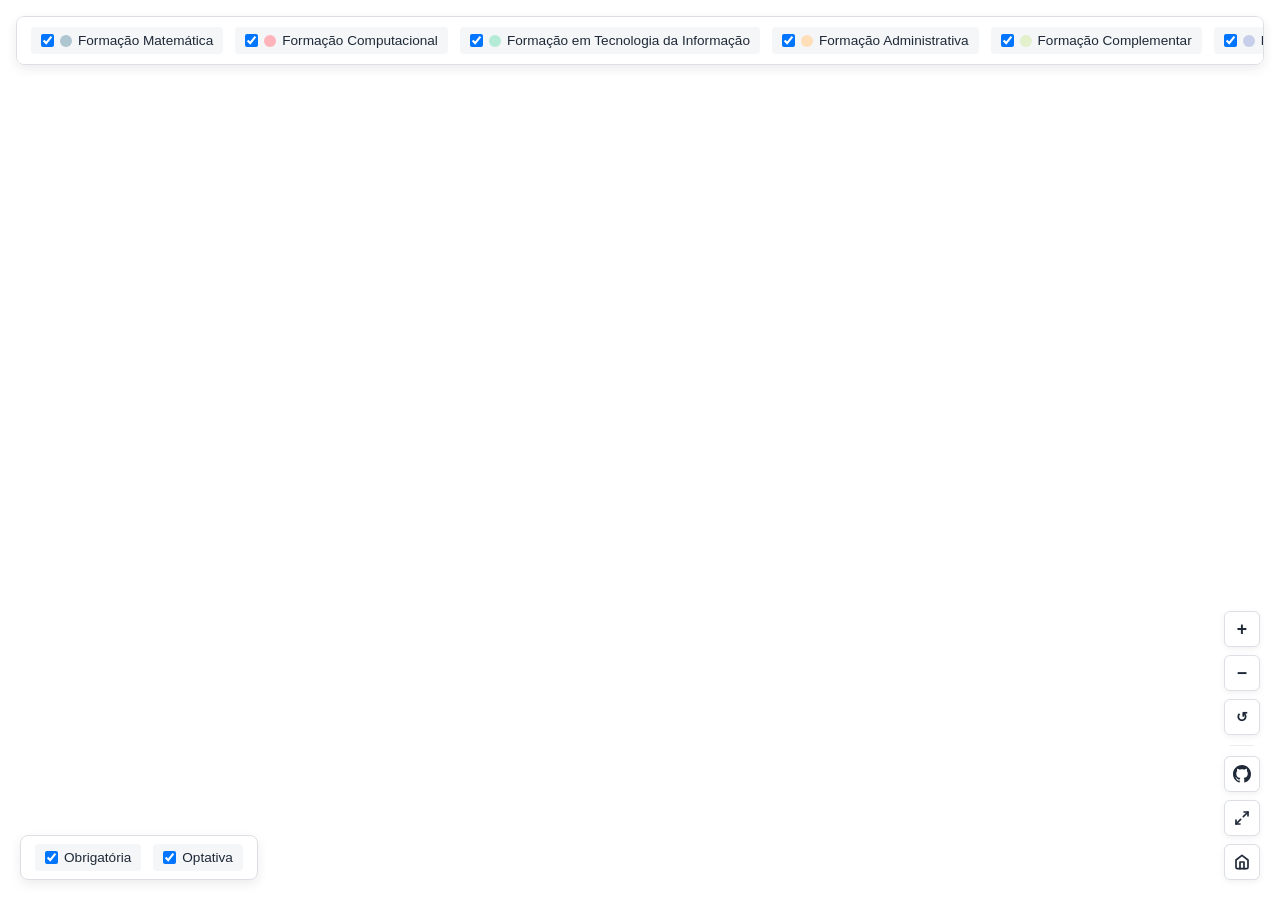
==== grafo.html @ 23c51a81 "feat: adicionando steps informativos e botões de maximizar tela, ver o repositório e voltar aos step" ====
<!DOCTYPE html>
<html lang="pt-BR">

<head>
  <meta charset="UTF-8">
  <meta name="viewport" content="width=device-width, initial-scale=1.0">
  <title>Mapa de Carreira Radial - BSI IFMG OB</title>
  <link rel="stylesheet" href="src/style.css">
  <!-- D3.js v7 CDN -->
  <script src="https://d3js.org/d3.v7.min.js"></script>
</head>

<body>
  <div id="app">
    <!-- Main Container: Graph Canvas & Detail Panel -->
    <main class="main-content">
      <div id="graph-container">
        <svg id="radial-graph"></svg>

        <!-- Floating Eixos Filters (Top Center) -->
        <div class="floating-panel floating-top">
          <div id="eixos-filters" class="eixos-container"></div>
        </div>

        <!-- Floating Natureza Filters (Bottom Left) -->
        <div class="floating-panel floating-bottom-left">
          <div id="natureza-filters" class="eixos-container"></div>
        </div>

        <!-- Controls Overlay (Zoom, Reset, Navigation) -->
        <div class="canvas-controls">
          <button id="btn-zoom-in" title="Aumentar Zoom">+</button>
          <button id="btn-zoom-out" title="Diminuir Zoom">−</button>
          <button id="btn-reset" title="Resetar Visualização">↺</button>
          <div class="controls-divider"></div>
          <a id="btn-github" href="https://github.com/moimanu/system-information-radial-career-map" target="_blank" rel="noopener noreferrer" title="Repositório GitHub">
            <svg xmlns="http://www.w3.org/2000/svg" width="18" height="18" viewBox="0 0 24 24" fill="currentColor"><path d="M12 0C5.37 0 0 5.37 0 12c0 5.31 3.435 9.795 8.205 11.385.6.105.825-.255.825-.57 0-.285-.015-1.23-.015-2.235-3.015.555-3.795-.735-4.035-1.41-.135-.345-.72-1.41-1.23-1.695-.42-.225-1.02-.78-.015-.795.945-.015 1.62.87 1.845 1.23 1.08 1.815 2.805 1.305 3.495.99.105-.78.42-1.305.765-1.605-2.67-.3-5.46-1.335-5.46-5.925 0-1.305.465-2.385 1.23-3.225-.12-.3-.54-1.53.12-3.18 0 0 1.005-.315 3.3 1.23.96-.27 1.98-.405 3-.405s2.04.135 3 .405c2.295-1.56 3.3-1.23 3.3-1.23.66 1.65.24 2.88.12 3.18.765.84 1.23 1.905 1.23 3.225 0 4.605-2.805 5.625-5.475 5.925.435.375.81 1.095.81 2.22 0 1.605-.015 2.895-.015 3.3 0 .315.225.69.825.57A12.02 12.02 0 0024 12c0-6.63-5.37-12-12-12z"/></svg>
          </a>
          <button id="btn-fullscreen" title="Tela Cheia (F11)">
            <svg id="icon-expand" xmlns="http://www.w3.org/2000/svg" width="16" height="16" viewBox="0 0 24 24" fill="none" stroke="currentColor" stroke-width="2.5" stroke-linecap="round" stroke-linejoin="round"><polyline points="15 3 21 3 21 9"/><polyline points="9 21 3 21 3 15"/><line x1="21" y1="3" x2="14" y2="10"/><line x1="3" y1="21" x2="10" y2="14"/></svg>
            <svg id="icon-compress" xmlns="http://www.w3.org/2000/svg" width="16" height="16" viewBox="0 0 24 24" fill="none" stroke="currentColor" stroke-width="2.5" stroke-linecap="round" stroke-linejoin="round" style="display:none"><polyline points="4 14 10 14 10 20"/><polyline points="20 10 14 10 14 4"/><line x1="14" y1="10" x2="21" y2="3"/><line x1="3" y1="21" x2="10" y2="14"/></svg>
          </button>
          <a id="btn-back" href="index.html" title="Voltar ao Início">
            <svg xmlns="http://www.w3.org/2000/svg" width="16" height="16" viewBox="0 0 24 24" fill="none" stroke="currentColor" stroke-width="2.5" stroke-linecap="round" stroke-linejoin="round"><path d="M3 9l9-7 9 7v11a2 2 0 01-2 2H5a2 2 0 01-2-2z"/><polyline points="9 22 9 12 15 12 15 22"/></svg>
          </a>
        </div>
      </div>

      <!-- Side Drawer / Detail Panel -->
      <aside id="detail-panel" class="detail-panel hidden">
        <button id="close-panel" class="close-btn">&times;</button>
        <div class="panel-content">
          <span id="discipline-code" class="badge"></span>
          <h2 id="discipline-name"></h2>
          <div class="meta-info">
            <p><strong>Período:</strong> <span id="discipline-period"></span>º Semestre</p>
            <p><strong>Eixo:</strong> <span id="discipline-eixo"></span></p>
            <p><strong>Natureza:</strong> <span id="discipline-natureza"></span></p>
            <p><strong>Metodologia:</strong> <span id="discipline-metodologia"></span></p>
            <p><strong>Carga Horária:</strong> <span id="discipline-ch"></span>h (Teórica: <span
                id="ch-teorica"></span>h | Prática: <span id="ch-pratica"></span>h)</p>
          </div>

          <div class="tab-section">
            <h3>Ementa</h3>
            <p id="discipline-ementa"></p>
          </div>

          <div class="tab-section">
            <h3>Objetivos</h3>
            <p id="discipline-objetivos"></p>
          </div>

          <div class="tab-section">
            <h3>Bibliografia Básica</h3>
            <p id="discipline-bib-basica"></p>
          </div>

          <div class="tab-section">
            <h3>Bibliografia Complementar</h3>
            <p id="discipline-bib-comp"></p>
          </div>
        </div>
      </aside>
    </main>
    <!-- Profession Selection Popup Modal -->
    <div id="profession-modal" class="modal-overlay hidden">
      <div class="modal-card">
        <button id="close-profession-modal" class="modal-close-btn">&times;</button>
        <div class="modal-header">
          <h3>Selecionar Profissão / Perfil</h3>
        </div>
        <p class="modal-subtitle">Escolha uma profissão para visualizar o mapa de carreira correspondente:</p>
        <div class="modal-body">
          <select id="profession-select">
            <option value="">Carregando profissões...</option>
          </select>
        </div>
        <div class="modal-footer">
          <button id="btn-confirm-profession" class="btn-primary">Confirmar</button>
        </div>
      </div>
    </div>
  </div>

  <script type="module" src="src/main.js"></script>
</body>

</html>
---- src/style.css ----
/* 60:30:10 Color Palette & UI Requirements */
:root {
  /* 60% Dominant Background: Branco / Off-white */
  --bg-primary: #ffffff;

  /* 30% Secondary / Structural: Cinza muito claro */
  --bg-secondary: #f4f6f8;
  --bg-card: #eef2f5;
  --border-color: #dcdfe4;

  /* 10% Accent: Verde */
  --accent-color: #2e7d32;
  --accent-hover: #1b5e20;
  --accent-light: #e8f5e9;

  /* Text: Cinza muito escuro */
  --text-primary: #1f2937;
  --text-secondary: #4b5563;
  --text-muted: #6b7280;

  /* Pastel Colors for Eixos de Formação */
  --eixo-mat: #aec6cf;
  /* Pastel Blue */
  --eixo-comp: #ffb3ba;
  /* Pastel Pink/Red */
  --eixo-ti: #b5ead7;
  /* Pastel Mint/Green */
  --eixo-adm: #ffdfba;
  /* Pastel Peach/Orange */
  --eixo-cpl: #e2f0cb;
  /* Pastel Lime */
  --eixo-pso: #c7ceea;
  /* Pastel Purple/Lavender */
  --eixo-empty: #d3d3d3;
  /* Soft Gray */

  --detail-panel-width: 380px;
}

html::-webkit-scrollbar,
body::-webkit-scrollbar,
*::-webkit-scrollbar {
  width: 0;
  height: 0;
  background: transparent;
}

html,
body,
* {
  scrollbar-width: none !important;
  -ms-overflow-style: none !important;
}

* {
  box-sizing: border-box;
  margin: 0;
  padding: 0;
}

body,
html {
  width: 100%;
  height: 100vh;
  height: 100dvh;
  /* Garante que a altura respeite a área visível do navegador móvel */
  font-family: -apple-system, BlinkMacSystemFont, "Segoe UI", Roboto, Helvetica, Arial, sans-serif;
  background-color: var(--bg-secondary);
  color: var(--text-primary);
  overflow: hidden;
}

#app {
  display: flex;
  flex-direction: column;
  height: 100vh;
  height: 100dvh;
  /* Ajuste dinâmico */
  width: 100vw;
}

/* Floating Overlay Panels */
.floating-panel {
  position: absolute;
  background-color: var(--bg-primary);
  border: 1px solid var(--border-color);
  box-shadow: 0 4px 12px rgba(0, 0, 0, 0.08);
  z-index: 5;
  display: flex;
  align-items: center;
  backdrop-filter: blur(4px);
}

.floating-top {
  top: 16px;
  left: 50%;
  transform: translateX(-50%);
  width: fit-content;
  max-width: calc(100% - 32px);
  border-radius: 8px;
  border: 1px solid var(--border-color);
  overflow-x: auto;
  box-sizing: border-box;
  padding: 10px 14px;
  scrollbar-width: thin;
  transition: left 0.3s ease, max-width 0.3s ease;
}

.main-content:has(.detail-panel:not(.hidden)) .floating-top,
.main-content.panel-open .floating-top {
  left: calc((100% - var(--detail-panel-width) - 16px) / 2);
  max-width: calc(100% - var(--detail-panel-width) - 48px);
}

.floating-top::-webkit-scrollbar {
  height: 4px;
}

.floating-top::-webkit-scrollbar-thumb {
  background-color: var(--border-color);
  border-radius: 2px;
}

.floating-top .eixos-container {
  flex-wrap: nowrap;
  white-space: nowrap;
}

.floating-bottom-left {
  bottom: 20px;
  left: 20px;
  border-radius: 8px;
  padding: 8px 14px;
}

.eixos-container {
  display: flex;
  gap: 12px;
  flex-wrap: wrap;
}

.eixo-item {
  display: flex;
  align-items: center;
  gap: 6px;
  font-size: 0.85rem;
  cursor: pointer;
  user-select: none;
  padding: 6px 10px;
  border-radius: 4px;
  background-color: var(--bg-secondary);
  transition: background-color 0.2s;
  flex-shrink: 0;
}

.eixo-item:hover {
  background-color: var(--bg-card);
}

.eixo-color-dot {
  width: 12px;
  height: 12px;
  border-radius: 50%;
  display: inline-block;
}

/* Main Content & Canvas Layout */
.main-content {
  display: flex;
  flex: 1;
  position: relative;
  overflow: hidden;
  height: 100%;
}

#graph-container {
  flex: 1;
  height: 100%;
  position: relative;
  background-color: var(--bg-primary);
}

svg#radial-graph {
  width: 100%;
  height: 100%;
  display: block;
}

/* Canvas Zoom Controls Overlay */
.canvas-controls {
  position: absolute;
  bottom: 20px;
  right: 20px;
  display: flex;
  flex-direction: column;
  gap: 8px;
  z-index: 5;
}

.canvas-controls button {
  width: 36px;
  height: 36px;
  border-radius: 6px;
  border: 1px solid var(--border-color);
  background: var(--bg-primary);
  color: var(--text-primary);
  font-size: 1.1rem;
  font-weight: bold;
  cursor: pointer;
  box-shadow: 0 2px 6px rgba(0, 0, 0, 0.06);
  display: flex;
  align-items: center;
  justify-content: center;
  transition: all 0.2s;
}

.canvas-controls button#btn-reset {
  width: auto;
  font-size: 0.85rem;
}

.canvas-controls button:hover {
  background-color: var(--bg-secondary);
  border-color: var(--accent-color);
  color: var(--accent-color);
}

/* Anchor-based control buttons (GitHub, Home) */
.canvas-controls a {
  width: 36px;
  height: 36px;
  border-radius: 6px;
  border: 1px solid var(--border-color);
  background: var(--bg-primary);
  color: var(--text-primary);
  font-size: 1.1rem;
  font-weight: bold;
  cursor: pointer;
  box-shadow: 0 2px 6px rgba(0, 0, 0, 0.06);
  display: flex;
  align-items: center;
  justify-content: center;
  transition: all 0.2s;
  text-decoration: none;
}

.canvas-controls a:hover {
  background-color: var(--bg-secondary);
  border-color: var(--accent-color);
  color: var(--accent-color);
}

/* Visual separator between zoom controls and nav controls */
.controls-divider {
  width: 24px;
  height: 1px;
  background: var(--border-color);
  margin: 2px auto;
  opacity: 0.6;
}

/* Side Detail Panel Drawer (Floating) */
.detail-panel {
  width: var(--detail-panel-width);
  background-color: var(--bg-primary);
  border: 1px solid var(--border-color);
  border-radius: 12px;
  box-shadow: 0 4px 16px rgba(0, 0, 0, 0.08);
  backdrop-filter: blur(4px);
  position: absolute;
  right: 16px;
  top: 16px;
  bottom: 16px;
  z-index: 20;
  overflow-y: auto;
  transition: transform 0.3s ease, opacity 0.3s ease;
  padding: 24px;
}

.detail-panel.hidden {
  transform: translateX(calc(100% + 32px));
  opacity: 0;
  pointer-events: none;
}

.close-btn {
  position: absolute;
  top: 16px;
  right: 16px;
  background: none;
  border: none;
  font-size: 1.5rem;
  color: var(--text-muted);
  cursor: pointer;
}

.close-btn:hover {
  color: var(--text-primary);
}

.badge {
  display: inline-block;
  padding: 4px 8px;
  background-color: var(--accent-light);
  color: var(--accent-color);
  font-weight: bold;
  border-radius: 4px;
  font-size: 0.8rem;
  margin-bottom: 8px;
}

#discipline-name {
  font-size: 1.3rem;
  margin-bottom: 16px;
  color: var(--text-primary);
  line-height: 1.3;
}

.meta-info {
  background-color: var(--bg-secondary);
  padding: 12px;
  border-radius: 6px;
  font-size: 0.88rem;
  margin-bottom: 20px;
  line-height: 1.6;
}

.tab-section {
  margin-bottom: 20px;
}

.tab-section h3 {
  font-size: 0.95rem;
  color: var(--text-secondary);
  border-bottom: 2px solid var(--bg-card);
  padding-bottom: 4px;
  margin-bottom: 8px;
  text-transform: uppercase;
  letter-spacing: 0.5px;
}

.tab-section p {
  font-size: 0.88rem;
  color: var(--text-primary);
  line-height: 1.5;
  white-space: pre-line;
}

.ring-line {
  fill: none;
  stroke: var(--border-color);
  stroke-dasharray: 4, 4;
  stroke-width: 1.5px;
  pointer-events: none;
}

.ring-area-hover {
  fill: transparent;
  cursor: pointer;
  pointer-events: all;
  transition: fill 0.3s ease;
}

.ring-area-hover:hover {
  fill: rgba(46, 125, 50, 0.05);
}

.ring-area-hover.active-layer {
  fill: rgba(46, 125, 50, 0.08);
  stroke: var(--accent-color);
  stroke-width: 1.5px;
  stroke-dasharray: 6, 3;
}

.ring-tooltip {
  position: absolute;
  pointer-events: none;
  background-color: var(--text-primary);
  color: #ffffff;
  padding: 4px 10px;
  border-radius: 6px;
  font-size: 0.8rem;
  font-weight: 600;
  box-shadow: 0 4px 12px rgba(0, 0, 0, 0.15);
  opacity: 0;
  transition: opacity 0.15s ease, transform 0.15s ease;
  z-index: 30;
  white-space: nowrap;
}

.ring-tooltip.visible {
  opacity: 1;
}

.edge-line {
  stroke: #dee4eb;
  stroke-width: 0.8px;
  fill: none;
  transition: opacity 0.3s;
}

.edge-line.highlighted {
  stroke: var(--accent-color);
  stroke-width: 2.5px;
}

.node-group {
  cursor: pointer;
}

.node-circle {
  stroke: #ffffff;
  stroke-width: 2px;
  transition: r 0.2s, stroke 0.2s;
}

.node-group:hover .node-circle {
  stroke: var(--accent-color);
  stroke-width: 3px;
}

.node-circle.selected {
  stroke: var(--accent-color) !important;
  stroke-width: 3px !important;
  filter: drop-shadow(0 0 6px rgba(46, 125, 50, 0.4));
}

.label-group {
  pointer-events: none;
  opacity: 0;
  transition: opacity 0.2s ease-in-out;
}

.label-group.visible {
  opacity: 1;
}

.label-bg {
  fill: #ffffff;
  stroke: #dcdfe4;
  stroke-width: 1px;
  rx: 4px;
  ry: 4px;
  filter: drop-shadow(0 2px 4px rgba(0, 0, 0, 0.12));
  transform: translateY(10px);
}

.node-label {
  font-size: 0.78rem;
  fill: var(--text-primary);
  font-weight: 600;
  pointer-events: none;
  transform: translateY(10px);
}

/* Dimmed state during tree focus view or layer highlight */
.dimmed {
  opacity: 0.15 !important;
}

.node-group {
  cursor: pointer;
  z-index: 10;
}

.node-group.dimmed {
  opacity: 0.15 !important;
  pointer-events: none !important;
  z-index: 0 !important;
}

.label-group.dimmed {
  opacity: 0 !important;
  display: none !important;
  pointer-events: none !important;
  z-index: 0 !important;
}

.node-circle.center-node {
  stroke: var(--accent-color);
  stroke-width: 3px;
  cursor: pointer;
  filter: drop-shadow(0 2px 6px rgba(46, 125, 50, 0.3));
  transition: r 0.2s, stroke 0.2s;
}

.node-group:hover .node-circle.center-node {
  stroke: var(--accent-hover);
  stroke-width: 4px;
}

.edge-line.dimmed {
  opacity: 0.05 !important;
  pointer-events: none !important;
  z-index: 0 !important;
}

/* Modal Overlay & Card for Profession Selector Popup */
.modal-overlay {
  position: fixed;
  top: 0;
  left: 0;
  width: 100vw;
  height: 100vh;
  background-color: rgba(0, 0, 0, 0.4);
  backdrop-filter: blur(4px);
  display: flex;
  align-items: center;
  justify-content: center;
  z-index: 100;
  opacity: 1;
  visibility: visible;
  transition: opacity 0.25s ease, visibility 0.25s ease;
}

.modal-overlay.hidden {
  opacity: 0;
  visibility: hidden;
  pointer-events: none;
}

.modal-card {
  background-color: var(--bg-primary);
  border-radius: 12px;
  width: 90%;
  max-width: 440px;
  padding: 28px;
  position: relative;
  box-shadow: 0 10px 30px rgba(0, 0, 0, 0.15);
  transform: translateY(0);
  transition: transform 0.25s ease;
}

.modal-overlay.hidden .modal-card {
  transform: translateY(-20px);
}

.modal-close-btn {
  position: absolute;
  top: 16px;
  right: 16px;
  background: none;
  border: none;
  font-size: 1.5rem;
  color: var(--text-muted);
  cursor: pointer;
  line-height: 1;
  padding: 4px;
}

.modal-close-btn:hover {
  color: var(--text-primary);
}

.modal-header {
  display: flex;
  align-items: center;
  gap: 12px;
  margin-bottom: 8px;
}

.modal-icon {
  font-size: 1.5rem;
}

.modal-header h3 {
  font-size: 1.25rem;
  color: var(--text-primary);
  font-weight: 700;
}

.modal-subtitle {
  font-size: 0.9rem;
  color: var(--text-secondary);
  margin-bottom: 20px;
  line-height: 1.4;
}

.modal-body {
  margin-bottom: 24px;
}

.modal-body select#profession-select {
  width: 100%;
  padding: 10px 14px;
  font-size: 1rem;
  border-radius: 8px;
  border: 1px solid var(--border-color);
  background-color: var(--bg-primary);
  color: var(--text-primary);
  outline: none;
  cursor: pointer;
  box-shadow: 0 2px 4px rgba(0, 0, 0, 0.03);
  transition: border-color 0.2s, box-shadow 0.2s;
}

.modal-body select#profession-select:focus {
  border-color: var(--accent-color);
  box-shadow: 0 0 0 3px var(--accent-light);
}

.modal-footer {
  display: flex;
  justify-content: flex-end;
}

.btn-primary {
  padding: 10px 20px;
  background-color: var(--accent-color);
  color: #ffffff;
  border: none;
  border-radius: 6px;
  font-size: 0.95rem;
  font-weight: 600;
  cursor: pointer;
  transition: background-color 0.2s;
}

.btn-primary:hover {
  background-color: var(--accent-hover);
}

/* Mobile Responsiveness — Ajustes de UI e Viewport */
@media (max-width: 768px) {
  :root {
    --detail-panel-width: calc(100vw - 32px);
  }

  /* 1. Evitar estouro nos controles e filtros flutuantes na parte inferior */
  .floating-bottom-left {
    bottom: 12px;
    left: 12px;
    padding: 6px 10px;
    max-width: calc(100vw - 80px);
    /* Previne sobreposição com os botões de zoom */
    overflow-x: auto;
  }

  /* Ajusta o tamanho da fonte do filtro de natureza para caber no mobile */
  .floating-bottom-left .eixo-item {
    font-size: 0.75rem;
    padding: 2px 6px;
  }

  /* 2. Reposicionar os botões de Zoom e Reset */
  .canvas-controls {
    bottom: 12px;
    right: 12px;
    gap: 6px;
  }

  .canvas-controls button {
    width: 32px;
    height: 32px;
    font-size: 1rem;
  }

  .canvas-controls a {
    width: 32px;
    height: 32px;
  }

  /* 3. Ajuste da barra superior (Eixos) */
  .floating-top {
    top: 12px;
    max-width: calc(100vw - 24px);
    padding: 6px 10px;
  }

  /* 4. Ajustes do Painel de Detalhes (Drawer inferior) */
  .detail-panel {
    top: auto;
    bottom: 12px;
    left: 12px;
    right: 12px;
    height: 55dvh;
    /* Utiliza altura dinâmica para não estourar a viewport */
    max-height: 80%;
    transform: translateY(0);
    border-radius: 16px 16px 0 0;
  }

  .detail-panel.hidden {
    transform: translateY(calc(100% + 32px));
  }

  /* No mobile, o painel não desloca o conteúdo principal */
  .main-content.panel-open .floating-top {
    display: none;
  }
}
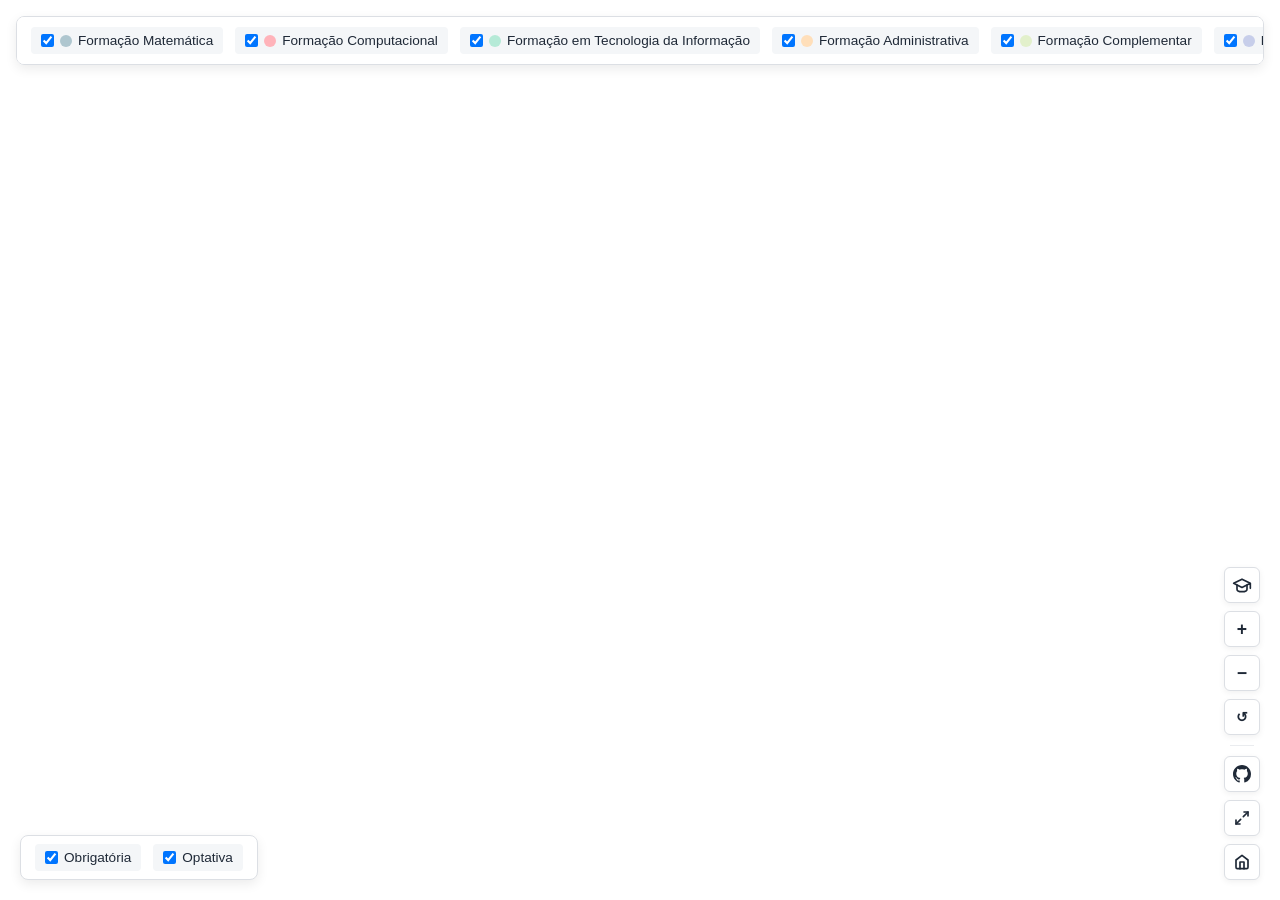
==== commit bc984b23: "feat: adicionando botão para descrição da profissão selecionada" ====
--- a/grafo.html
+++ b/grafo.html
@@ -29,19 +29,47 @@
 
         <!-- Controls Overlay (Zoom, Reset, Navigation) -->
         <div class="canvas-controls">
+          <button id="btn-profession-info" title="Descrição da Profissão">
+            <svg width="20" height="20" viewBox="0 0 24 24" fill="none" stroke="currentColor" stroke-width="2"
+              stroke-linecap="round" stroke-linejoin="round">
+              <path d="M22 10v6M2 10l10-5 10 5-10 5z" />
+              <path d="M6 12v5c0 2 2 3 6 3s6-1 6-3v-5" />
+            </svg>
+          </button>
           <button id="btn-zoom-in" title="Aumentar Zoom">+</button>
           <button id="btn-zoom-out" title="Diminuir Zoom">−</button>
           <button id="btn-reset" title="Resetar Visualização">↺</button>
           <div class="controls-divider"></div>
-          <a id="btn-github" href="https://github.com/moimanu/system-information-radial-career-map" target="_blank" rel="noopener noreferrer" title="Repositório GitHub">
-            <svg xmlns="http://www.w3.org/2000/svg" width="18" height="18" viewBox="0 0 24 24" fill="currentColor"><path d="M12 0C5.37 0 0 5.37 0 12c0 5.31 3.435 9.795 8.205 11.385.6.105.825-.255.825-.57 0-.285-.015-1.23-.015-2.235-3.015.555-3.795-.735-4.035-1.41-.135-.345-.72-1.41-1.23-1.695-.42-.225-1.02-.78-.015-.795.945-.015 1.62.87 1.845 1.23 1.08 1.815 2.805 1.305 3.495.99.105-.78.42-1.305.765-1.605-2.67-.3-5.46-1.335-5.46-5.925 0-1.305.465-2.385 1.23-3.225-.12-.3-.54-1.53.12-3.18 0 0 1.005-.315 3.3 1.23.96-.27 1.98-.405 3-.405s2.04.135 3 .405c2.295-1.56 3.3-1.23 3.3-1.23.66 1.65.24 2.88.12 3.18.765.84 1.23 1.905 1.23 3.225 0 4.605-2.805 5.625-5.475 5.925.435.375.81 1.095.81 2.22 0 1.605-.015 2.895-.015 3.3 0 .315.225.69.825.57A12.02 12.02 0 0024 12c0-6.63-5.37-12-12-12z"/></svg>
+          <a id="btn-github" href="https://github.com/moimanu/system-information-radial-career-map" target="_blank"
+            rel="noopener noreferrer" title="Repositório GitHub">
+            <svg xmlns="http://www.w3.org/2000/svg" width="18" height="18" viewBox="0 0 24 24" fill="currentColor">
+              <path
+                d="M12 0C5.37 0 0 5.37 0 12c0 5.31 3.435 9.795 8.205 11.385.6.105.825-.255.825-.57 0-.285-.015-1.23-.015-2.235-3.015.555-3.795-.735-4.035-1.41-.135-.345-.72-1.41-1.23-1.695-.42-.225-1.02-.78-.015-.795.945-.015 1.62.87 1.845 1.23 1.08 1.815 2.805 1.305 3.495.99.105-.78.42-1.305.765-1.605-2.67-.3-5.46-1.335-5.46-5.925 0-1.305.465-2.385 1.23-3.225-.12-.3-.54-1.53.12-3.18 0 0 1.005-.315 3.3 1.23.96-.27 1.98-.405 3-.405s2.04.135 3 .405c2.295-1.56 3.3-1.23 3.3-1.23.66 1.65.24 2.88.12 3.18.765.84 1.23 1.905 1.23 3.225 0 4.605-2.805 5.625-5.475 5.925.435.375.81 1.095.81 2.22 0 1.605-.015 2.895-.015 3.3 0 .315.225.69.825.57A12.02 12.02 0 0024 12c0-6.63-5.37-12-12-12z" />
+            </svg>
           </a>
           <button id="btn-fullscreen" title="Tela Cheia (F11)">
-            <svg id="icon-expand" xmlns="http://www.w3.org/2000/svg" width="16" height="16" viewBox="0 0 24 24" fill="none" stroke="currentColor" stroke-width="2.5" stroke-linecap="round" stroke-linejoin="round"><polyline points="15 3 21 3 21 9"/><polyline points="9 21 3 21 3 15"/><line x1="21" y1="3" x2="14" y2="10"/><line x1="3" y1="21" x2="10" y2="14"/></svg>
-            <svg id="icon-compress" xmlns="http://www.w3.org/2000/svg" width="16" height="16" viewBox="0 0 24 24" fill="none" stroke="currentColor" stroke-width="2.5" stroke-linecap="round" stroke-linejoin="round" style="display:none"><polyline points="4 14 10 14 10 20"/><polyline points="20 10 14 10 14 4"/><line x1="14" y1="10" x2="21" y2="3"/><line x1="3" y1="21" x2="10" y2="14"/></svg>
+            <svg id="icon-expand" xmlns="http://www.w3.org/2000/svg" width="16" height="16" viewBox="0 0 24 24"
+              fill="none" stroke="currentColor" stroke-width="2.5" stroke-linecap="round" stroke-linejoin="round">
+              <polyline points="15 3 21 3 21 9" />
+              <polyline points="9 21 3 21 3 15" />
+              <line x1="21" y1="3" x2="14" y2="10" />
+              <line x1="3" y1="21" x2="10" y2="14" />
+            </svg>
+            <svg id="icon-compress" xmlns="http://www.w3.org/2000/svg" width="16" height="16" viewBox="0 0 24 24"
+              fill="none" stroke="currentColor" stroke-width="2.5" stroke-linecap="round" stroke-linejoin="round"
+              style="display:none">
+              <polyline points="4 14 10 14 10 20" />
+              <polyline points="20 10 14 10 14 4" />
+              <line x1="14" y1="10" x2="21" y2="3" />
+              <line x1="3" y1="21" x2="10" y2="14" />
+            </svg>
           </button>
           <a id="btn-back" href="index.html" title="Voltar ao Início">
-            <svg xmlns="http://www.w3.org/2000/svg" width="16" height="16" viewBox="0 0 24 24" fill="none" stroke="currentColor" stroke-width="2.5" stroke-linecap="round" stroke-linejoin="round"><path d="M3 9l9-7 9 7v11a2 2 0 01-2 2H5a2 2 0 01-2-2z"/><polyline points="9 22 9 12 15 12 15 22"/></svg>
+            <svg xmlns="http://www.w3.org/2000/svg" width="16" height="16" viewBox="0 0 24 24" fill="none"
+              stroke="currentColor" stroke-width="2.5" stroke-linecap="round" stroke-linejoin="round">
+              <path d="M3 9l9-7 9 7v11a2 2 0 01-2 2H5a2 2 0 01-2-2z" />
+              <polyline points="9 22 9 12 15 12 15 22" />
+            </svg>
           </a>
         </div>
       </div>
@@ -92,9 +120,13 @@
         </div>
         <p class="modal-subtitle">Escolha uma profissão para visualizar o mapa de carreira correspondente:</p>
         <div class="modal-body">
-          <select id="profession-select">
-            <option value="">Carregando profissões...</option>
-          </select>
+          <div id="custom-dropdown" class="custom-dropdown">
+            <button type="button" id="dropdown-trigger" class="dropdown-trigger">
+              <span id="dropdown-label">Selecione uma profissão</span>
+              <span class="dropdown-arrow">▼</span>
+            </button>
+            <div id="dropdown-options" class="dropdown-options hidden"></div>
+          </div>
         </div>
         <div class="modal-footer">
           <button id="btn-confirm-profession" class="btn-primary">Confirmar</button>
--- a/src/style.css
+++ b/src/style.css
@@ -401,7 +401,7 @@
 
 .edge-line.highlighted {
   stroke: var(--accent-color);
-  stroke-width: 2.5px;
+  stroke-width: 1.5px;
 }
 
 .node-group {
@@ -422,7 +422,6 @@
 .node-circle.selected {
   stroke: var(--accent-color) !important;
   stroke-width: 3px !important;
-  filter: drop-shadow(0 0 6px rgba(46, 125, 50, 0.4));
 }
 
 .label-group {
@@ -441,7 +440,6 @@
   stroke-width: 1px;
   rx: 4px;
   ry: 4px;
-  filter: drop-shadow(0 2px 4px rgba(0, 0, 0, 0.12));
   transform: translateY(10px);
 }
 
@@ -480,7 +478,6 @@
   stroke: var(--accent-color);
   stroke-width: 3px;
   cursor: pointer;
-  filter: drop-shadow(0 2px 6px rgba(46, 125, 50, 0.3));
   transition: r 0.2s, stroke 0.2s;
 }
 
@@ -526,7 +523,6 @@
   max-width: 440px;
   padding: 28px;
   position: relative;
-  box-shadow: 0 10px 30px rgba(0, 0, 0, 0.15);
   transform: translateY(0);
   transition: transform 0.25s ease;
 }
@@ -604,6 +600,7 @@
   justify-content: flex-end;
 }
 
+/* Atualização nas regras do Botão Primário e Modais */
 .btn-primary {
   padding: 10px 20px;
   background-color: var(--accent-color);
@@ -613,11 +610,18 @@
   font-size: 0.95rem;
   font-weight: 600;
   cursor: pointer;
-  transition: background-color 0.2s;
-}
-
-.btn-primary:hover {
+  transition: background-color 0.2s, opacity 0.2s, cursor 0.2s;
+}
+
+.btn-primary:hover:not(:disabled) {
   background-color: var(--accent-hover);
+}
+
+.btn-primary:disabled,
+.btn-primary.disabled {
+  opacity: 0.4;
+  cursor: not-allowed;
+  pointer-events: none;
 }
 
 /* Mobile Responsiveness — Ajustes de UI e Viewport */
@@ -670,7 +674,7 @@
   /* 4. Ajustes do Painel de Detalhes (Drawer inferior) */
   .detail-panel {
     top: auto;
-    bottom: 12px;
+    bottom: 0px;
     left: 12px;
     right: 12px;
     height: 55dvh;
@@ -678,6 +682,7 @@
     max-height: 80%;
     transform: translateY(0);
     border-radius: 16px 16px 0 0;
+    width: fit-content;
   }
 
   .detail-panel.hidden {
@@ -688,4 +693,167 @@
   .main-content.panel-open .floating-top {
     display: none;
   }
+}
+
+/* Layer Mode Dynamic Center Node & Connecting Circle */
+.node-circle.layer-center-node {
+  fill: var(--accent-color);
+  stroke: #ffffff;
+  stroke-width: 3px;
+  pointer-events: none;
+}
+
+.layer-connecting-ring {
+  pointer-events: none;
+  animation: fadeIn 0.4s ease;
+}
+
+/* Custom Dropdown */
+.custom-dropdown {
+  position: relative;
+  width: 100%;
+}
+
+.dropdown-trigger {
+  width: 100%;
+  padding: 10px 14px;
+  font-size: 1rem;
+  border-radius: 8px;
+  border: 1px solid var(--border-color);
+  background-color: var(--bg-primary);
+  color: var(--text-primary);
+  display: flex;
+  justify-content: space-between;
+  align-items: center;
+  cursor: pointer;
+  box-shadow: 0 2px 4px rgba(0, 0, 0, 0.03);
+  transition: border-color 0.2s, box-shadow 0.2s;
+}
+
+.dropdown-trigger:focus,
+.custom-dropdown.open .dropdown-trigger {
+  border-color: var(--accent-color);
+  box-shadow: 0 0 0 3px var(--accent-light);
+}
+
+.dropdown-arrow {
+  font-size: 0.75rem;
+  color: var(--text-muted);
+  transition: transform 0.2s ease;
+}
+
+.custom-dropdown.open .dropdown-arrow {
+  transform: rotate(180deg);
+}
+
+.dropdown-options {
+  position: absolute;
+  top: calc(100% + 4px);
+  left: 0;
+  right: 0;
+  max-height: 200px;
+  overflow-y: auto;
+  background-color: var(--bg-primary);
+  border: 1px solid var(--border-color);
+  border-radius: 8px;
+  box-shadow: 0 4px 12px rgba(0, 0, 0, 0.1);
+  z-index: 10;
+}
+
+.dropdown-options.hidden {
+  display: none;
+}
+
+.dropdown-option {
+  padding: 10px 14px;
+  font-size: 0.95rem;
+  color: var(--text-primary);
+  cursor: pointer;
+  transition: background-color 0.15s;
+}
+
+.dropdown-option:hover {
+  background-color: var(--bg-secondary);
+}
+
+.dropdown-option.selected {
+  background-color: var(--accent-light);
+  color: var(--accent-color);
+  font-weight: 600;
+}
+
+#dropdown-label {
+  margin-right: 20px;
+  text-align: left;
+}
+
+/* Balãozinho de Informações da Profissão */
+.profession-info-tooltip {
+  position: absolute;
+  z-index: 100;
+  width: 280px;
+  background-color: var(--bg-primary);
+  border: 1px solid var(--border-color);
+  border-radius: 8px;
+  padding: 12px 16px;
+  box-shadow: 0 4px 16px rgba(0, 0, 0, 0.12);
+  display: none;
+  font-size: 0.85rem;
+  color: var(--text-primary);
+  pointer-events: auto;
+}
+
+.profession-info-tooltip.visible {
+  display: block;
+  animation: fadeInTooltip 0.2s ease-in-out;
+}
+
+.profession-info-tooltip::after {
+  content: "";
+  position: absolute;
+  right: -8px;
+  bottom: 12px;
+  width: 0;
+  height: 0;
+  border-top: 8px solid transparent;
+  border-bottom: 8px solid transparent;
+  border-left: 8px solid var(--bg-primary);
+}
+
+.profession-info-tooltip::before {
+  content: "";
+  position: absolute;
+  right: -9px;
+  bottom: 12px;
+  width: 0;
+  height: 0;
+  border-top: 8px solid transparent;
+  border-bottom: 8px solid transparent;
+  border-left: 8px solid var(--border-color);
+}
+
+.profession-info-tooltip .tooltip-title {
+  font-weight: bold;
+  font-size: 0.95rem;
+  margin-bottom: 6px;
+  color: var(--accent-color);
+  border-bottom: 1px solid var(--border-color);
+  padding-bottom: 4px;
+}
+
+.profession-info-tooltip .tooltip-body {
+  line-height: 1.4;
+  color: var(--text-secondary);
+}
+
+@keyframes fadeInTooltip {
+  from {
+    opacity: 0;
+    transform: translateY(4px);
+  }
+
+  to {
+    opacity: 1;
+    transform: translateY(0);
+  }
 }
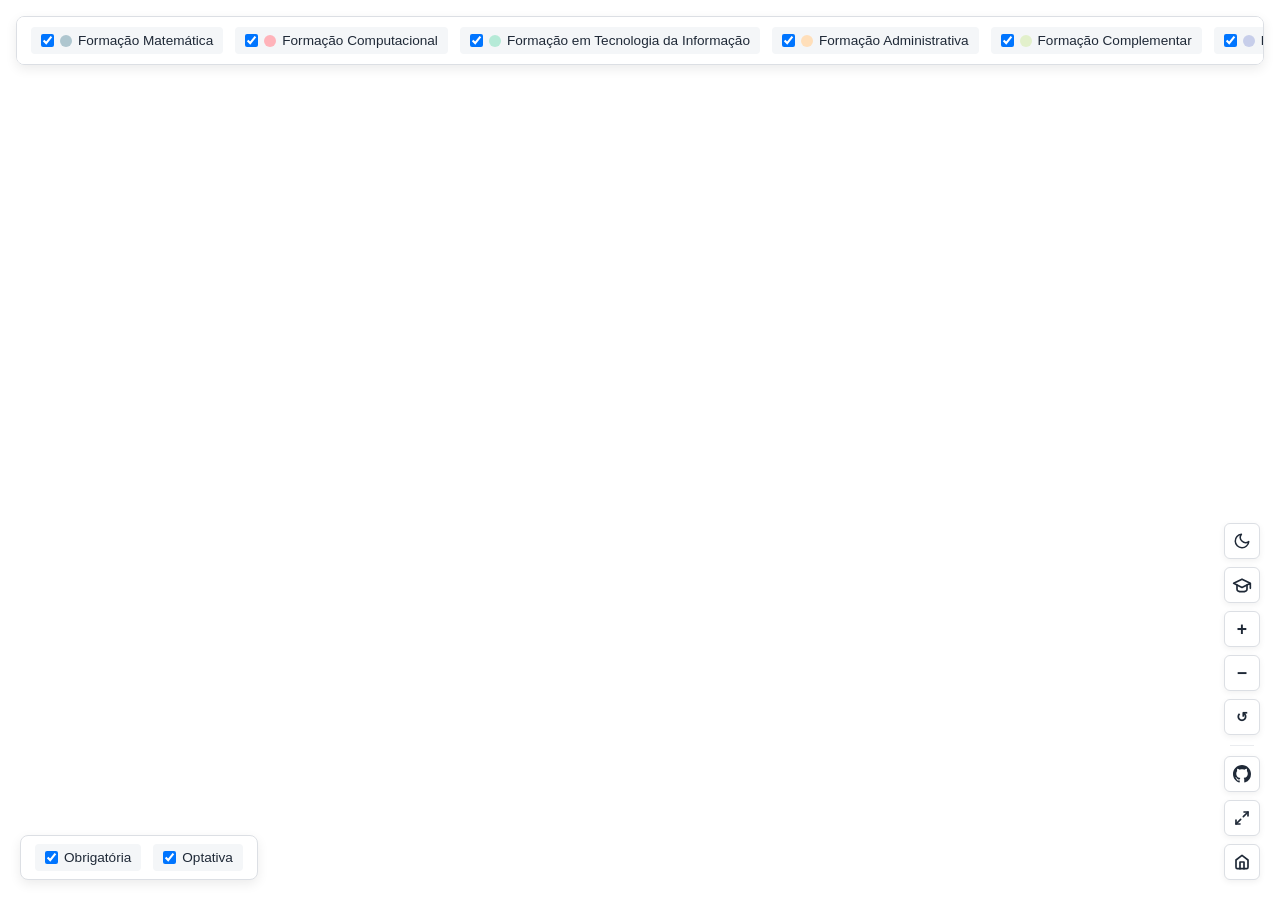
==== commit 08d03bbe: "feat: adicionando tema dark na visualização do grafo" ====
--- a/grafo.html
+++ b/grafo.html
@@ -5,6 +5,15 @@
   <meta charset="UTF-8">
   <meta name="viewport" content="width=device-width, initial-scale=1.0">
   <title>Mapa de Carreira Radial - BSI IFMG OB</title>
+  <script>
+    (function() {
+      const savedTheme = localStorage.getItem('theme');
+      const theme = (savedTheme === 'dark' || savedTheme === 'light')
+        ? savedTheme
+        : (window.matchMedia && window.matchMedia('(prefers-color-scheme: dark)').matches ? 'dark' : 'light');
+      document.documentElement.setAttribute('data-theme', theme);
+    })();
+  </script>
   <link rel="stylesheet" href="src/style.css">
   <!-- D3.js v7 CDN -->
   <script src="https://d3js.org/d3.v7.min.js"></script>
@@ -29,6 +38,24 @@
 
         <!-- Controls Overlay (Zoom, Reset, Navigation) -->
         <div class="canvas-controls">
+          <button id="btn-theme-toggle" title="Alternar Tema (Claro/Escuro)">
+            <svg id="icon-sun" xmlns="http://www.w3.org/2000/svg" width="18" height="18" viewBox="0 0 24 24" fill="none"
+              stroke="currentColor" stroke-width="2" stroke-linecap="round" stroke-linejoin="round" style="display:none">
+              <circle cx="12" cy="12" r="5" />
+              <line x1="12" y1="1" x2="12" y2="3" />
+              <line x1="12" y1="21" x2="12" y2="23" />
+              <line x1="4.22" y1="4.22" x2="5.64" y2="5.64" />
+              <line x1="18.36" y1="18.36" x2="19.78" y2="19.78" />
+              <line x1="1" y1="12" x2="3" y2="12" />
+              <line x1="21" y1="12" x2="23" y2="12" />
+              <line x1="4.22" y1="19.78" x2="5.64" y2="18.36" />
+              <line x1="18.36" y1="5.64" x2="19.78" y2="4.22" />
+            </svg>
+            <svg id="icon-moon" xmlns="http://www.w3.org/2000/svg" width="18" height="18" viewBox="0 0 24 24" fill="none"
+              stroke="currentColor" stroke-width="2" stroke-linecap="round" stroke-linejoin="round">
+              <path d="M21 12.79A9 9 0 1 1 11.21 3 7 7 0 0 0 21 12.79z" />
+            </svg>
+          </button>
           <button id="btn-profession-info" title="Descrição da Profissão">
             <svg width="20" height="20" viewBox="0 0 24 24" fill="none" stroke="currentColor" stroke-width="2"
               stroke-linecap="round" stroke-linejoin="round">
--- a/src/style.css
+++ b/src/style.css
@@ -1,40 +1,93 @@
-/* 60:30:10 Color Palette & UI Requirements */
+/* 60:30:10 Color Palette & UI Design System Tokens */
 :root {
-  /* 60% Dominant Background: Branco / Off-white */
+  /* Surface & Background */
   --bg-primary: #ffffff;
-
-  /* 30% Secondary / Structural: Cinza muito claro */
   --bg-secondary: #f4f6f8;
   --bg-card: #eef2f5;
   --border-color: #dcdfe4;
 
-  /* 10% Accent: Verde */
+  /* Accent & Interactive */
   --accent-color: #2e7d32;
   --accent-hover: #1b5e20;
   --accent-light: #e8f5e9;
 
-  /* Text: Cinza muito escuro */
+  /* Text Colors */
   --text-primary: #1f2937;
   --text-secondary: #4b5563;
   --text-muted: #6b7280;
-
-  /* Pastel Colors for Eixos de Formação */
-  --eixo-mat: #aec6cf;
-  /* Pastel Blue */
-  --eixo-comp: #ffb3ba;
-  /* Pastel Pink/Red */
-  --eixo-ti: #b5ead7;
-  /* Pastel Mint/Green */
-  --eixo-adm: #ffdfba;
-  /* Pastel Peach/Orange */
-  --eixo-cpl: #e2f0cb;
-  /* Pastel Lime */
-  --eixo-pso: #c7ceea;
-  /* Pastel Purple/Lavender */
-  --eixo-empty: #d3d3d3;
-  /* Soft Gray */
+  --text-inverse: #ffffff;
+
+  /* Canvas Specific Tokens */
+  --edge-color: #dee4eb;
+  --edge-marker: #94a3b8;
+  --node-stroke: #ffffff;
+  --label-bg: #ffffff;
+  --label-border: #dcdfe4;
+  --ring-line: #dcdfe4;
+  --ring-hover-bg: rgba(46, 125, 50, 0.05);
+  --ring-active-bg: rgba(46, 125, 50, 0.08);
+
+  /* Shadows / Overlays */
+  --shadow-sm: 0 2px 6px rgba(0, 0, 0, 0.06);
+  --shadow-md: 0 4px 12px rgba(0, 0, 0, 0.08);
+  --shadow-lg: 0 4px 16px rgba(0, 0, 0, 0.12);
+  --modal-overlay-bg: rgba(0, 0, 0, 0.4);
+
+  /* Pastel Colors for Eixos de Formação (Light Mode) */
+  --eixo-mat: #aec6cf;   /* Pastel Blue */
+  --eixo-comp: #ffb3ba;  /* Pastel Pink/Red */
+  --eixo-ti: #b5ead7;    /* Pastel Mint/Green */
+  --eixo-adm: #ffdfba;   /* Pastel Peach/Orange */
+  --eixo-cpl: #e2f0cb;   /* Pastel Lime */
+  --eixo-pso: #c7ceea;   /* Pastel Purple/Lavender */
+  --eixo-empty: #d3d3d3; /* Soft Gray */
 
   --detail-panel-width: 380px;
+}
+
+/* Dark Mode Theme Tokens */
+[data-theme="dark"] {
+  /* Surface & Background */
+  --bg-primary: #111827;
+  --bg-secondary: #1f2937;
+  --bg-card: #283344;
+  --border-color: #374151;
+
+  /* Accent & Interactive */
+  --accent-color: #4caf50;
+  --accent-hover: #66bb6a;
+  --accent-light: rgba(76, 175, 80, 0.18);
+
+  /* Text Colors */
+  --text-primary: #f3f4f6;
+  --text-secondary: #9ca3af;
+  --text-muted: #6b7280;
+  --text-inverse: #111827;
+
+  /* Canvas Specific Tokens */
+  --edge-color: #374151;
+  --edge-marker: #6b7280;
+  --node-stroke: #111827;
+  --label-bg: #1f2937;
+  --label-border: #374151;
+  --ring-line: #374151;
+  --ring-hover-bg: rgba(76, 175, 80, 0.10);
+  --ring-active-bg: rgba(76, 175, 80, 0.18);
+
+  /* Shadows / Overlays */
+  --shadow-sm: 0 2px 6px rgba(0, 0, 0, 0.35);
+  --shadow-md: 0 4px 12px rgba(0, 0, 0, 0.45);
+  --shadow-lg: 0 4px 16px rgba(0, 0, 0, 0.55);
+  --modal-overlay-bg: rgba(0, 0, 0, 0.7);
+
+  /* Eixos de Formação (Contraste otimizado para Dark Mode) */
+  --eixo-mat: #7ea8be;   /* Soft Blue */
+  --eixo-comp: #e57373;  /* Coral Red */
+  --eixo-ti: #81c784;    /* Mint Green */
+  --eixo-adm: #ffb74d;   /* Warm Orange */
+  --eixo-cpl: #aed581;   /* Soft Lime */
+  --eixo-pso: #b39ddb;   /* Soft Purple */
+  --eixo-empty: #616161; /* Medium Dark Gray */
 }
 
 html::-webkit-scrollbar,
@@ -348,7 +401,7 @@
 
 .ring-line {
   fill: none;
-  stroke: var(--border-color);
+  stroke: var(--ring-line);
   stroke-dasharray: 4, 4;
   stroke-width: 1.5px;
   pointer-events: none;
@@ -362,11 +415,11 @@
 }
 
 .ring-area-hover:hover {
-  fill: rgba(46, 125, 50, 0.05);
+  fill: var(--ring-hover-bg);
 }
 
 .ring-area-hover.active-layer {
-  fill: rgba(46, 125, 50, 0.08);
+  fill: var(--ring-active-bg);
   stroke: var(--accent-color);
   stroke-width: 1.5px;
   stroke-dasharray: 6, 3;
@@ -376,12 +429,12 @@
   position: absolute;
   pointer-events: none;
   background-color: var(--text-primary);
-  color: #ffffff;
+  color: var(--text-inverse);
   padding: 4px 10px;
   border-radius: 6px;
   font-size: 0.8rem;
   font-weight: 600;
-  box-shadow: 0 4px 12px rgba(0, 0, 0, 0.15);
+  box-shadow: var(--shadow-md);
   opacity: 0;
   transition: opacity 0.15s ease, transform 0.15s ease;
   z-index: 30;
@@ -393,7 +446,7 @@
 }
 
 .edge-line {
-  stroke: #dee4eb;
+  stroke: var(--edge-color);
   stroke-width: 0.8px;
   fill: none;
   transition: opacity 0.3s;
@@ -409,7 +462,7 @@
 }
 
 .node-circle {
-  stroke: #ffffff;
+  stroke: var(--node-stroke);
   stroke-width: 2px;
   transition: r 0.2s, stroke 0.2s;
 }
@@ -435,8 +488,8 @@
 }
 
 .label-bg {
-  fill: #ffffff;
-  stroke: #dcdfe4;
+  fill: var(--label-bg);
+  stroke: var(--label-border);
   stroke-width: 1px;
   rx: 4px;
   ry: 4px;
@@ -698,7 +751,7 @@
 /* Layer Mode Dynamic Center Node & Connecting Circle */
 .node-circle.layer-center-node {
   fill: var(--accent-color);
-  stroke: #ffffff;
+  stroke: var(--node-stroke);
   stroke-width: 3px;
   pointer-events: none;
 }
